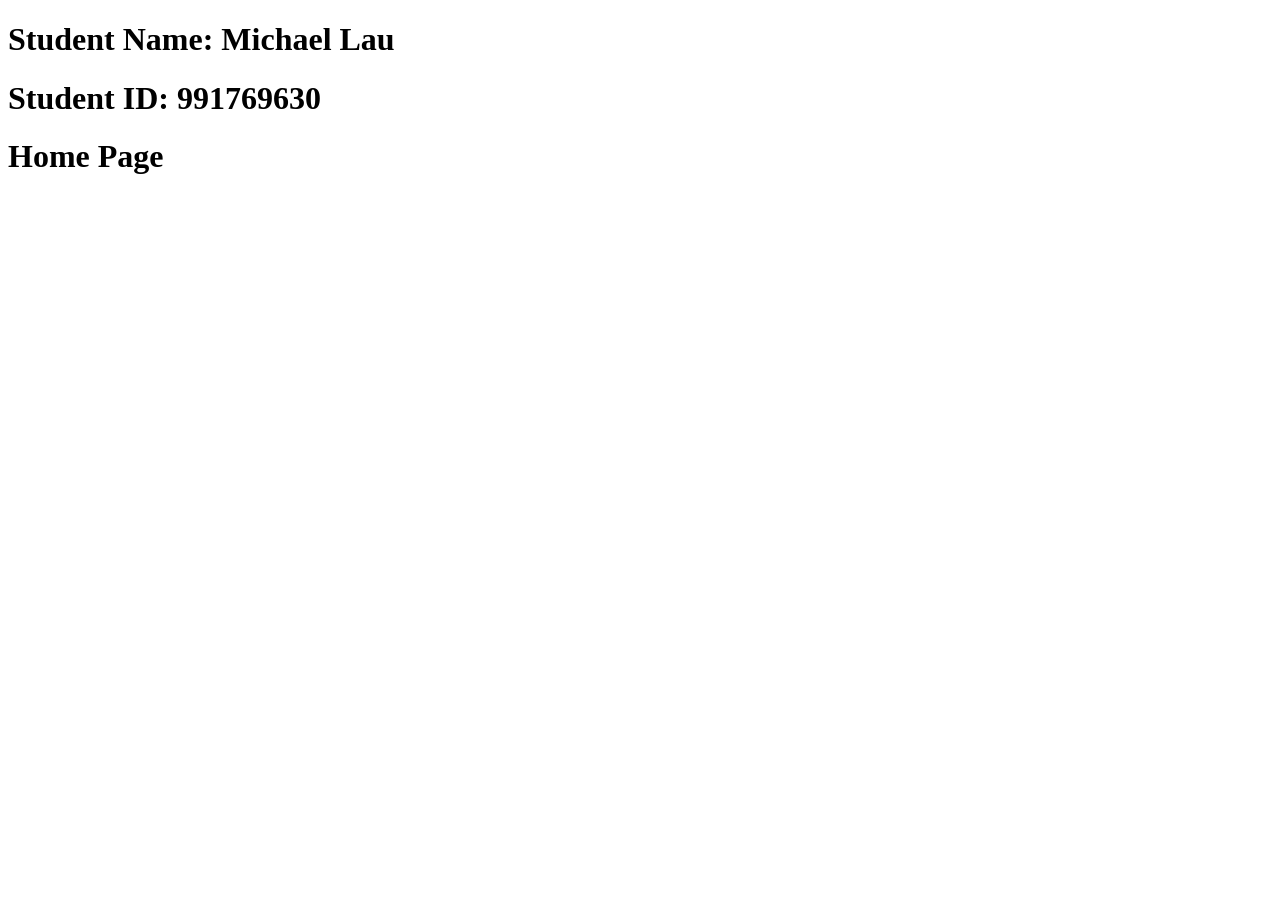
==== MovieDatabaseApp/src/main/resources/templates/index.html @ 46e8b1fb "Added home view with index and added it into homecontroller" ====
<!DOCTYPE html>
<html lang="en" xmlns:th="https://www.thymeleaf.org">
<head>
    <meta charset="UTF-8">
    <title>Title</title>
</head>
<body>
    <h1>Student Name: Michael Lau</h1>
    <h1>Student ID: 991769630</h1>
    <h1>Home Page</h1>
    <p th:text="'Hello, ' + ${name} + '!'"></p>
</body>
</html>
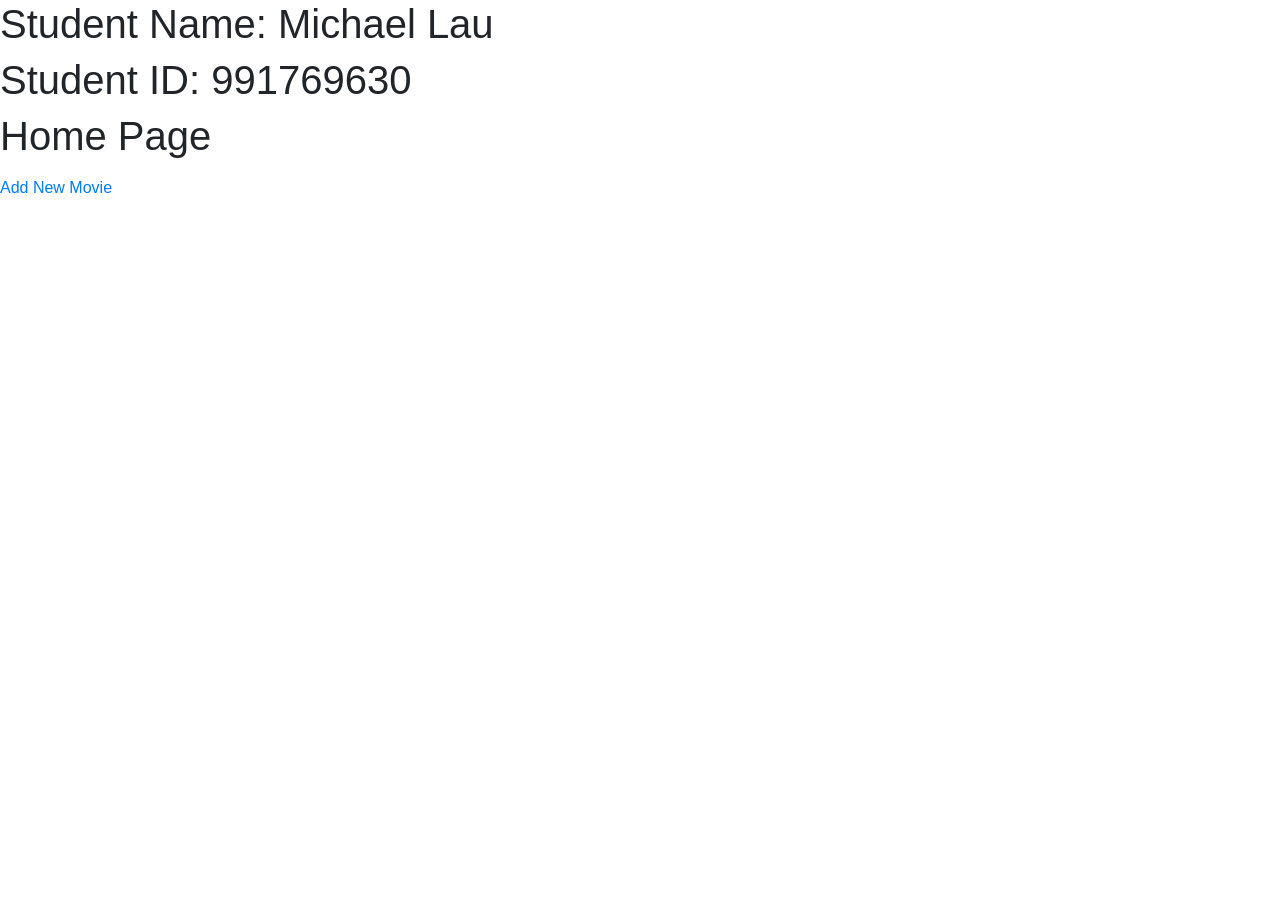
==== commit 1ac83ac6: "Implemented movie view to work with form" ====
--- a/MovieDatabaseApp/src/main/resources/templates/index.html
+++ b/MovieDatabaseApp/src/main/resources/templates/index.html
@@ -1,6 +1,7 @@
 <!DOCTYPE html>
 <html lang="en" xmlns:th="https://www.thymeleaf.org">
 <head>
+    <link rel="stylesheet" href="https://cdn.jsdelivr.net/npm/bootstrap@4.4.1/dist/css/bootstrap.min.css" integrity="sha384-Vkoo8x4CGsO3+Hhxv8T/Q5PaXtkKtu6ug5TOeNV6gBiFeWPGFN9MuhOf23Q9Ifjh" crossorigin="anonymous">
     <meta charset="UTF-8">
     <title>Title</title>
 </head>
@@ -9,5 +10,7 @@
     <h1>Student ID: 991769630</h1>
     <h1>Home Page</h1>
     <p th:text="'Hello, ' + ${name} + '!'"></p>
+
+    <a href="/add">Add New Movie</a>
 </body>
 </html>
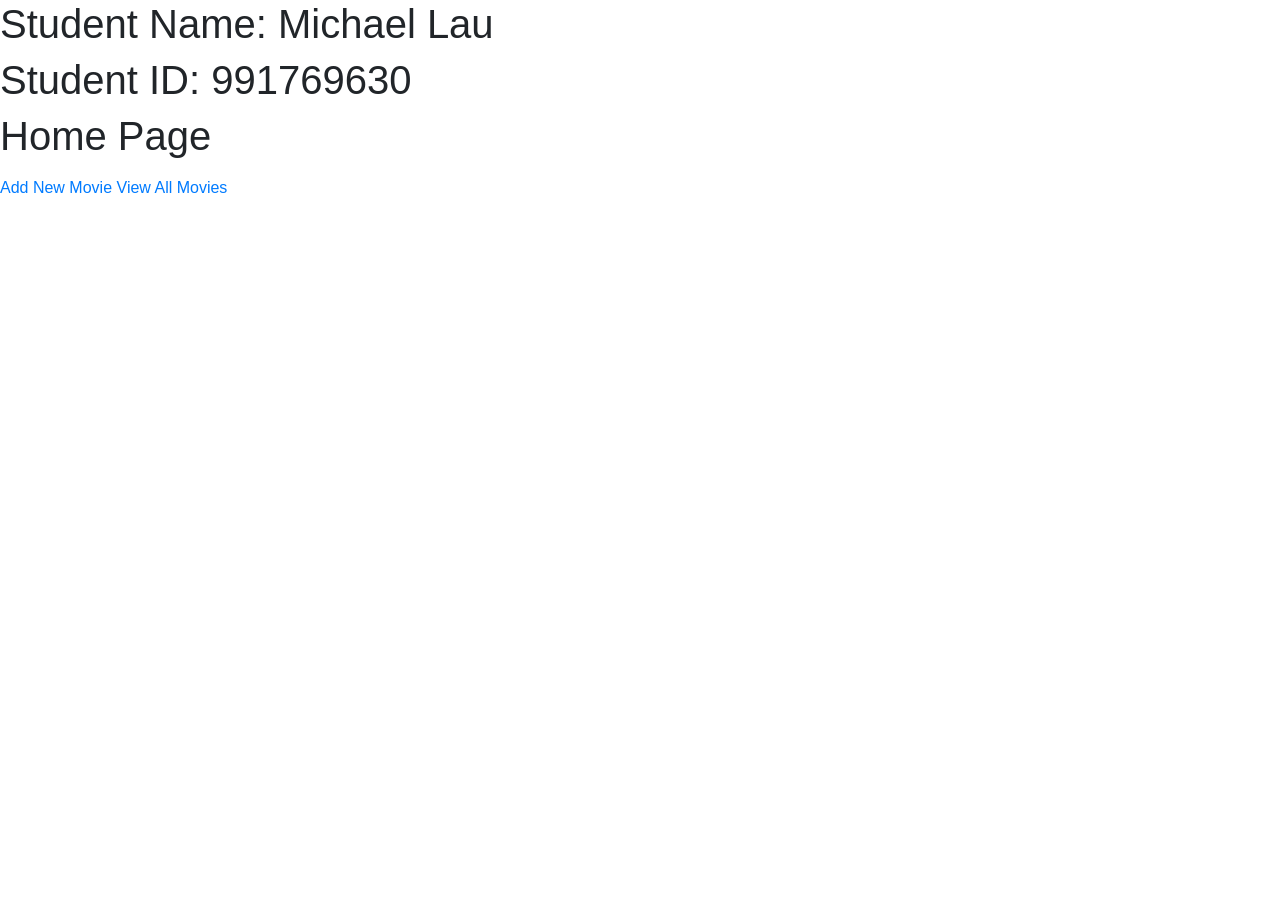
==== commit f0123c75: "Implemented list all movies page" ====
--- a/MovieDatabaseApp/src/main/resources/templates/index.html
+++ b/MovieDatabaseApp/src/main/resources/templates/index.html
@@ -9,8 +9,9 @@
     <h1>Student Name: Michael Lau</h1>
     <h1>Student ID: 991769630</h1>
     <h1>Home Page</h1>
-    <p th:text="'Hello, ' + ${name} + '!'"></p>
+    <p th:text="'Hello!'"></p>
 
     <a href="/add">Add New Movie</a>
+    <a href="/movies">View All Movies</a>
 </body>
 </html>
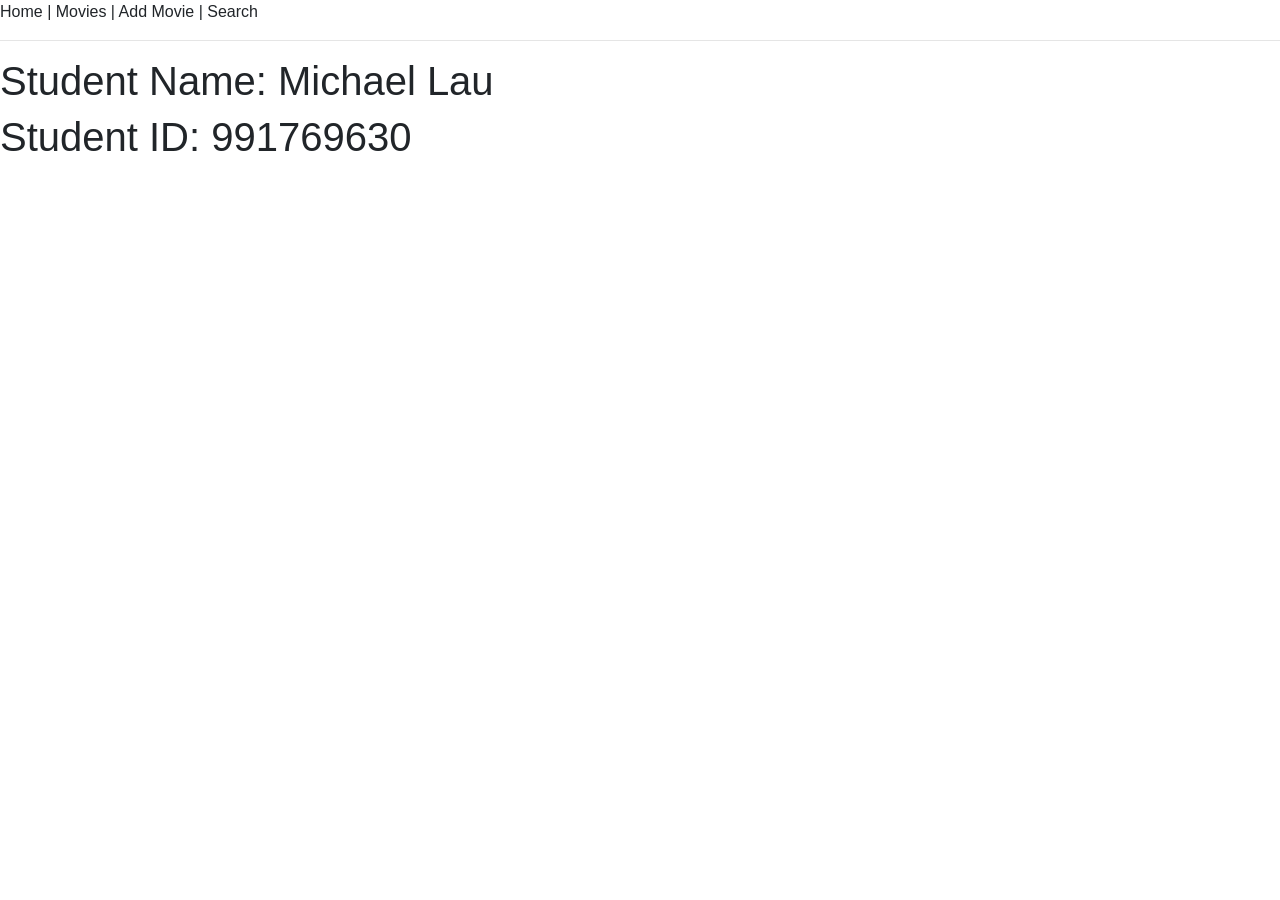
==== commit 8d95705d: "Added search feature and modified all view pages to show navigation bar on top" ====
--- a/MovieDatabaseApp/src/main/resources/templates/index.html
+++ b/MovieDatabaseApp/src/main/resources/templates/index.html
@@ -6,12 +6,15 @@
     <title>Title</title>
 </head>
 <body>
+<nav>
+    <a th:href="@{/}">Home</a> |
+    <a th:href="@{/movies}">Movies</a> |
+    <a th:href="@{/add}">Add Movie</a> |
+    <a th:href="@{/search}">Search</a>
+</nav>
+<hr/>
     <h1>Student Name: Michael Lau</h1>
     <h1>Student ID: 991769630</h1>
-    <h1>Home Page</h1>
-    <p th:text="'Hello!'"></p>
-
-    <a href="/add">Add New Movie</a>
-    <a href="/movies">View All Movies</a>
+    <p th:text="'Hello! Welcome to the Movie Database App!'"></p>
 </body>
 </html>
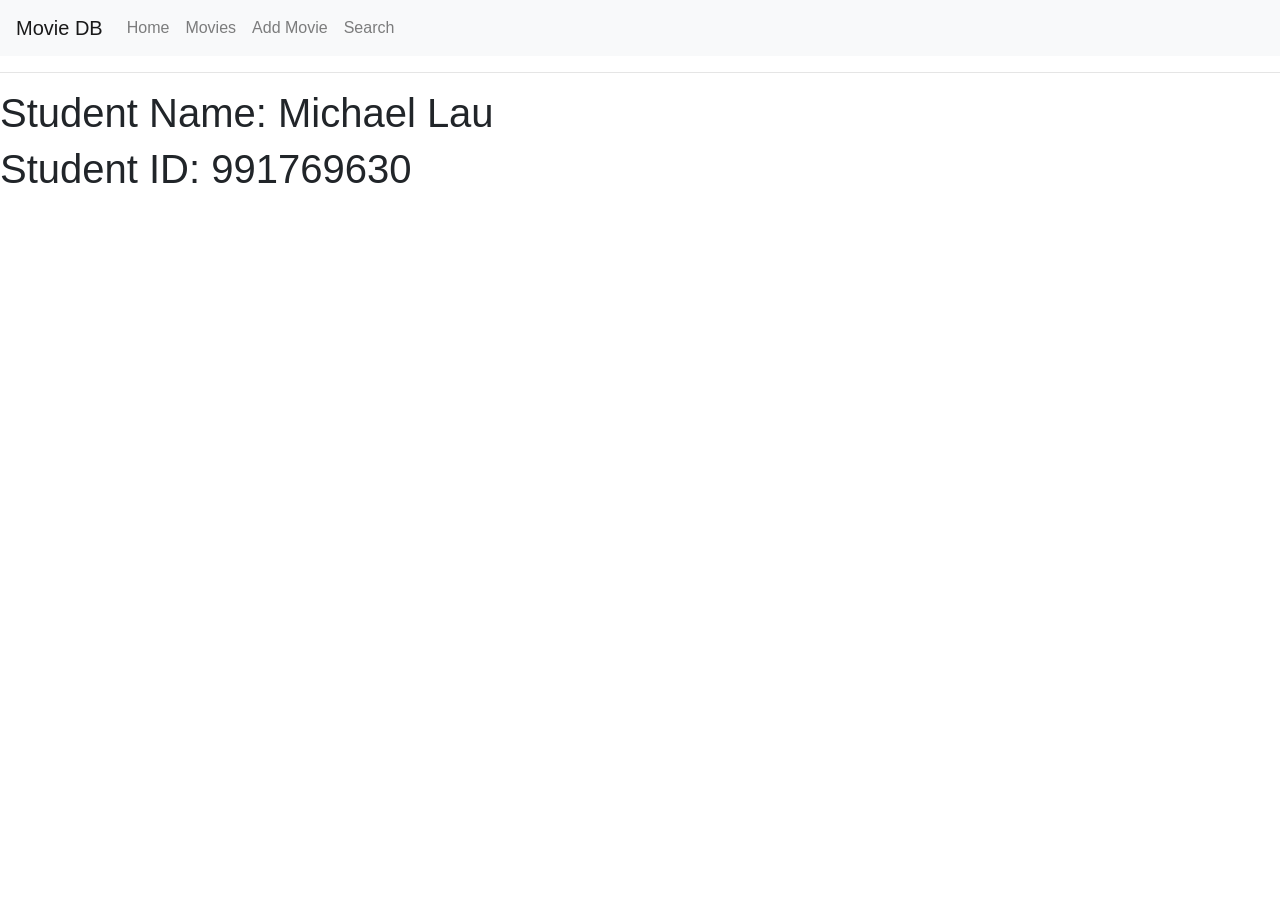
==== commit d32fa39b: "Finished assignment and added styling" ====
--- a/MovieDatabaseApp/src/main/resources/templates/index.html
+++ b/MovieDatabaseApp/src/main/resources/templates/index.html
@@ -1,16 +1,23 @@
 <!DOCTYPE html>
 <html lang="en" xmlns:th="https://www.thymeleaf.org">
 <head>
-    <link rel="stylesheet" href="https://cdn.jsdelivr.net/npm/bootstrap@4.4.1/dist/css/bootstrap.min.css" integrity="sha384-Vkoo8x4CGsO3+Hhxv8T/Q5PaXtkKtu6ug5TOeNV6gBiFeWPGFN9MuhOf23Q9Ifjh" crossorigin="anonymous">
-    <meta charset="UTF-8">
+    <link rel="stylesheet"
+          href="https://cdn.jsdelivr.net/npm/bootstrap@4.4.1/dist/css/bootstrap.min.css"
+          integrity="sha384-Vkoo8x4CGsO3+Hhxv8T/Q5PaXtkKtu6ug5TOeNV6gBiFeWPGFN9MuhOf23Q9Ifjh"
+          crossorigin="anonymous">
+
+    <link rel="stylesheet" th:href="@{/css/styles.css}">    <meta charset="UTF-8">
     <title>Title</title>
 </head>
 <body>
-<nav>
-    <a th:href="@{/}">Home</a> |
-    <a th:href="@{/movies}">Movies</a> |
-    <a th:href="@{/add}">Add Movie</a> |
-    <a th:href="@{/search}">Search</a>
+<nav class="navbar navbar-expand navbar-light bg-light">
+    <a class="navbar-brand" th:href="@{/}">Movie DB</a>
+    <div class="navbar-nav">
+        <a class="nav-item nav-link" th:href="@{/}">Home</a>
+        <a class="nav-item nav-link" th:href="@{/movies}">Movies</a>
+        <a class="nav-item nav-link" th:href="@{/add}">Add Movie</a>
+        <a class="nav-item nav-link" th:href="@{/search}">Search</a>
+    </div>
 </nav>
 <hr/>
     <h1>Student Name: Michael Lau</h1>
